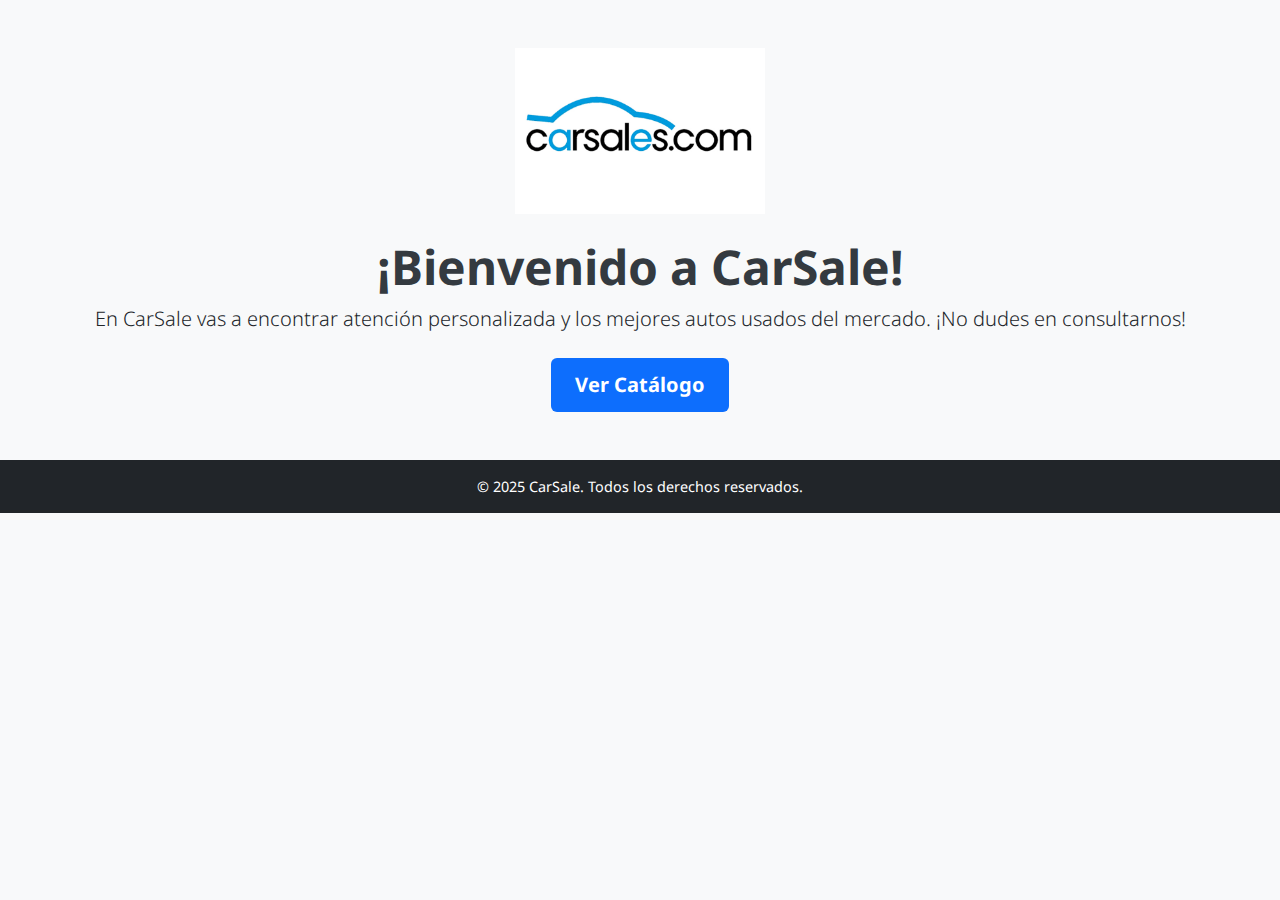
==== index.html @ 6c3bef29 "Entrega del proyecto CarSale" ====
<!DOCTYPE html>
<html lang="es">
  <head>
    <meta charset="UTF-8" />
    <meta name="viewport" content="width=device-width, initial-scale=1.0" />

    <!-- Bootstrap -->
    <link
      href="https://cdn.jsdelivr.net/npm/bootstrap@5.3.3/dist/css/bootstrap.min.css"
      rel="stylesheet"
    />

    <!-- Tu CSS compilado desde SASS -->
    <link rel="stylesheet" href="/pages/scss/style.css" />

    <!-- Tipografía -->
    <link rel="preconnect" href="https://fonts.googleapis.com" />
    <link rel="preconnect" href="https://fonts.gstatic.com" crossorigin />
    <link
      href="https://fonts.googleapis.com/css2?family=Noto+Sans:ital,wght@0,100..900;1,100..900&display=swap"
      rel="stylesheet"
    />

    <title>CarSale</title>
  </head>

  <body class="body-custom-index">
    <!-- CONTENIDO PRINCIPAL -->
    <main class="main-custom py-5 bg-light text-center">
      <div class="container">
        <!-- LOGO CENTRADO -->
        <div class="text-center mb-4">
          <img
            src="assets/logo/Logo.png"
            alt="Logo CarSale"
            class="img-fluid"
            style="max-width: 250px"
          />
        </div>

        <!-- TEXTO -->
        <h1 class="display-5 fw-bold">¡Bienvenido a CarSale!</h1>
        <p class="lead">
          En CarSale vas a encontrar atención personalizada y los mejores autos
          usados del mercado. ¡No dudes en consultarnos!
        </p>

        <!-- BOTÓN CTA CENTRADO -->
        <div class="text-center mt-4">
          <a href="pages/catalog_by_brands.html" class="btn btn-primary btn-lg">
            Ver Catálogo
          </a>
        </div>
      </div>
    </main>

    <!-- FOOTER -->
    <footer class="bg-dark text-white text-center py-3">
      <p class="mb-0">&copy; 2025 CarSale. Todos los derechos reservados.</p>
    </footer>

    <!-- Bootstrap JS -->
    <script src="https://cdn.jsdelivr.net/npm/bootstrap@5.3.3/dist/js/bootstrap.bundle.min.js"></script>
  </body>
</html>
---- pages/scss/style.css ----
body {
  font-family: "Noto Sans", sans-serif;
  background-color: #f8f9fa;
  color: #212529;
  margin: 0;
  padding: 0;
}

h1, h2, h3 {
  color: #343a40;
}

.btn-primary {
  background-color: #0d6efd;
  border: none;
}
.btn-primary:hover {
  background-color: #0257d5;
}

.navbar {
  background-color: white;
  box-shadow: 0 2px 4px rgba(0, 0, 0, 0.1);
}

.card {
  border-radius: 12px;
  transition: transform 0.3s ease, box-shadow 0.3s ease;
}
.card:hover {
  transform: translateY(-5px);
  box-shadow: 0 12px 20px rgba(0, 0, 0, 0.15);
}

.brand-card {
  transition: transform 0.3s ease;
}
.brand-card .card {
  border: none;
  border-radius: 10px;
}
.brand-card .card .card-img-top {
  height: 150px;
  -o-object-fit: contain;
     object-fit: contain;
}
.brand-card .card .card-title {
  font-weight: bold;
  color: #000;
}
.brand-card:hover {
  transform: scale(1.03);
}

footer {
  background-color: #111;
  color: white;
  font-size: 0.9rem;
  padding: 1.5rem 0;
  text-align: center;
}

@media (max-width: 768px) {
  h1 {
    font-size: 2rem;
  }
  .card-title {
    font-size: 1.1rem;
  }
}
.brand-card {
  transition: transform 0.3s ease;
}
.brand-card .card {
  border: none;
  border-radius: 10px;
}
.brand-card .card .card-img-top {
  height: 150px;
  -o-object-fit: contain;
     object-fit: contain;
}
.brand-card .card .card-title {
  font-weight: bold;
  color: #000;
}
.brand-card:hover {
  transform: scale(1.03);
}

.brand-logo {
  max-height: 140px;
  -o-object-fit: contain;
     object-fit: contain;
}

.brand-card {
  transition: transform 0.3s ease;
}
.brand-card:hover {
  transform: translateY(-5px);
  box-shadow: 0 10px 25px rgba(0, 0, 0, 0.1);
}
.brand-card p {
  font-size: 0.95rem;
}

.btn-primary {
  background-color: #0d6efd;
  color: white;
  font-weight: bold;
  padding: 0.75rem 1.5rem;
  border-radius: 6px;
  transition: all 0.3s ease;
}
.btn-primary:hover {
  background-color: #0257d5;
  box-shadow: 0 4px 10px rgba(0, 0, 0, 0.2);
  transform: scale(1.03);
}

.bg-soft {
  background-color: #fdfdfb;
}

.car-card {
  transition: transform 0.3s ease;
}
.car-card:hover {
  transform: translateY(-5px);
  box-shadow: 0 10px 25px rgba(0, 0, 0, 0.1);
}
.car-card .card-img-top {
  -o-object-fit: cover;
     object-fit: cover;
  height: 200px;
}
.car-card ul {
  font-size: 0.95rem;
  margin-top: 10px;
}
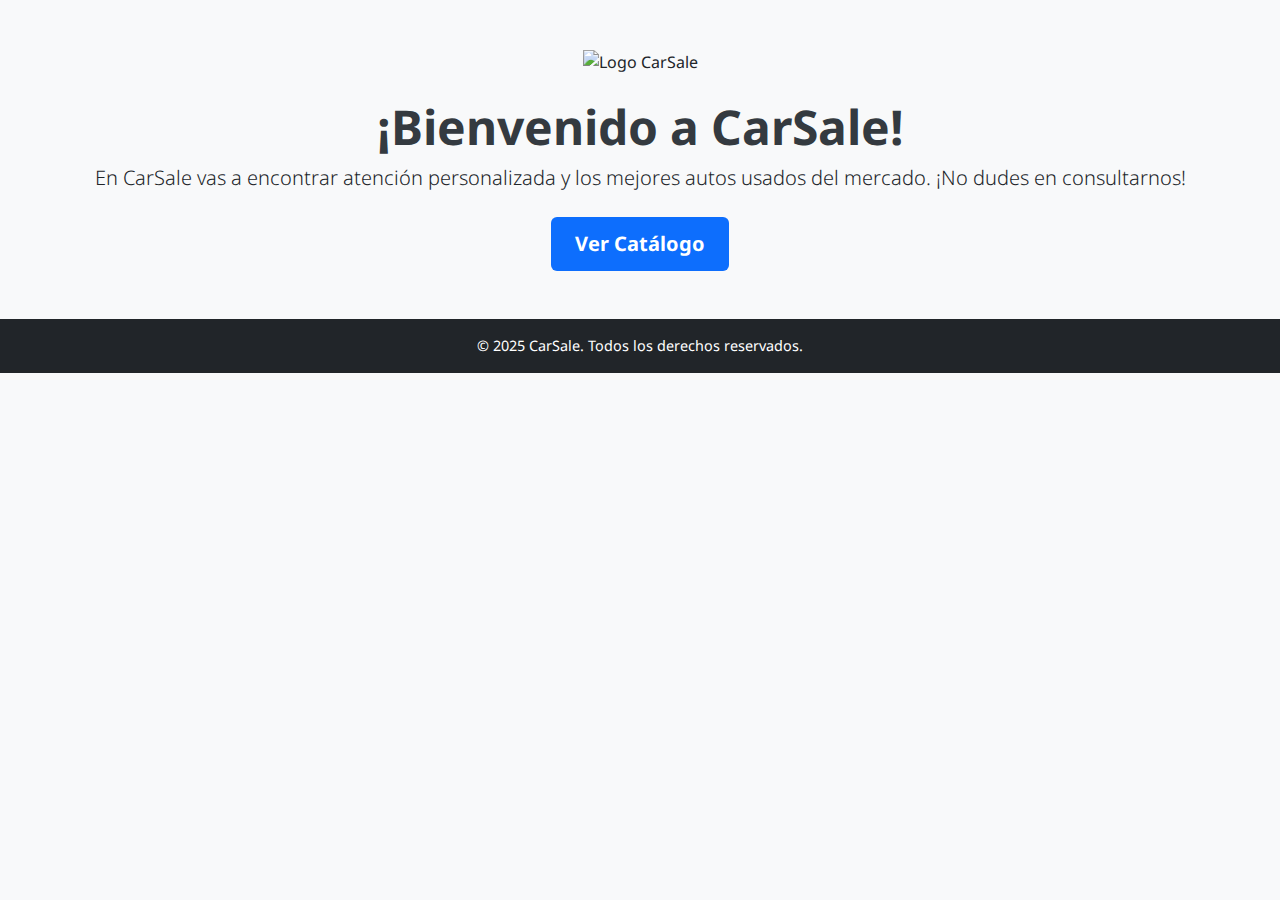
==== commit b37b799c: "Corrijo rutas absolutas del logo por rutas relativas" ====
--- a/index.html
+++ b/index.html
@@ -31,7 +31,7 @@
         <!-- LOGO CENTRADO -->
         <div class="text-center mb-4">
           <img
-            src="assets/logo/Logo.png"
+            src="../proyecto_carsale/assets/logo/logo.png"
             alt="Logo CarSale"
             class="img-fluid"
             style="max-width: 250px"
